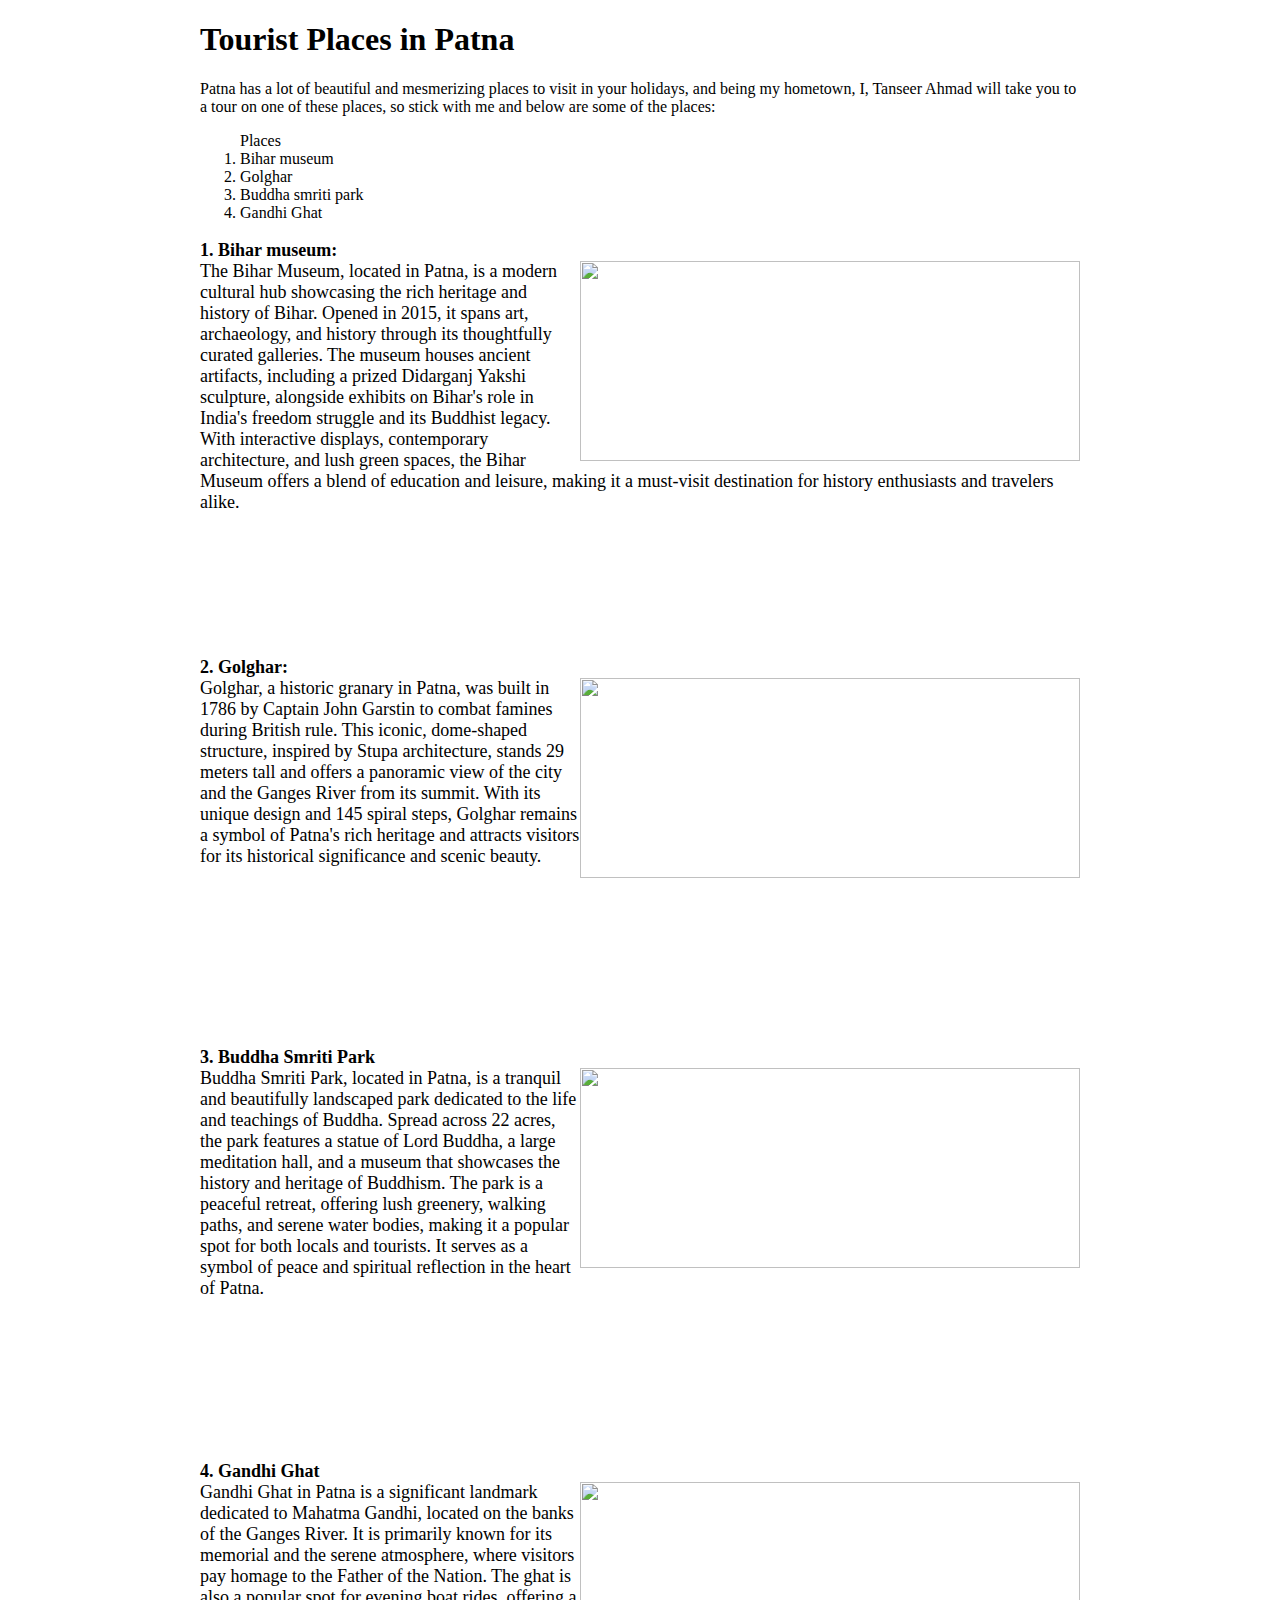
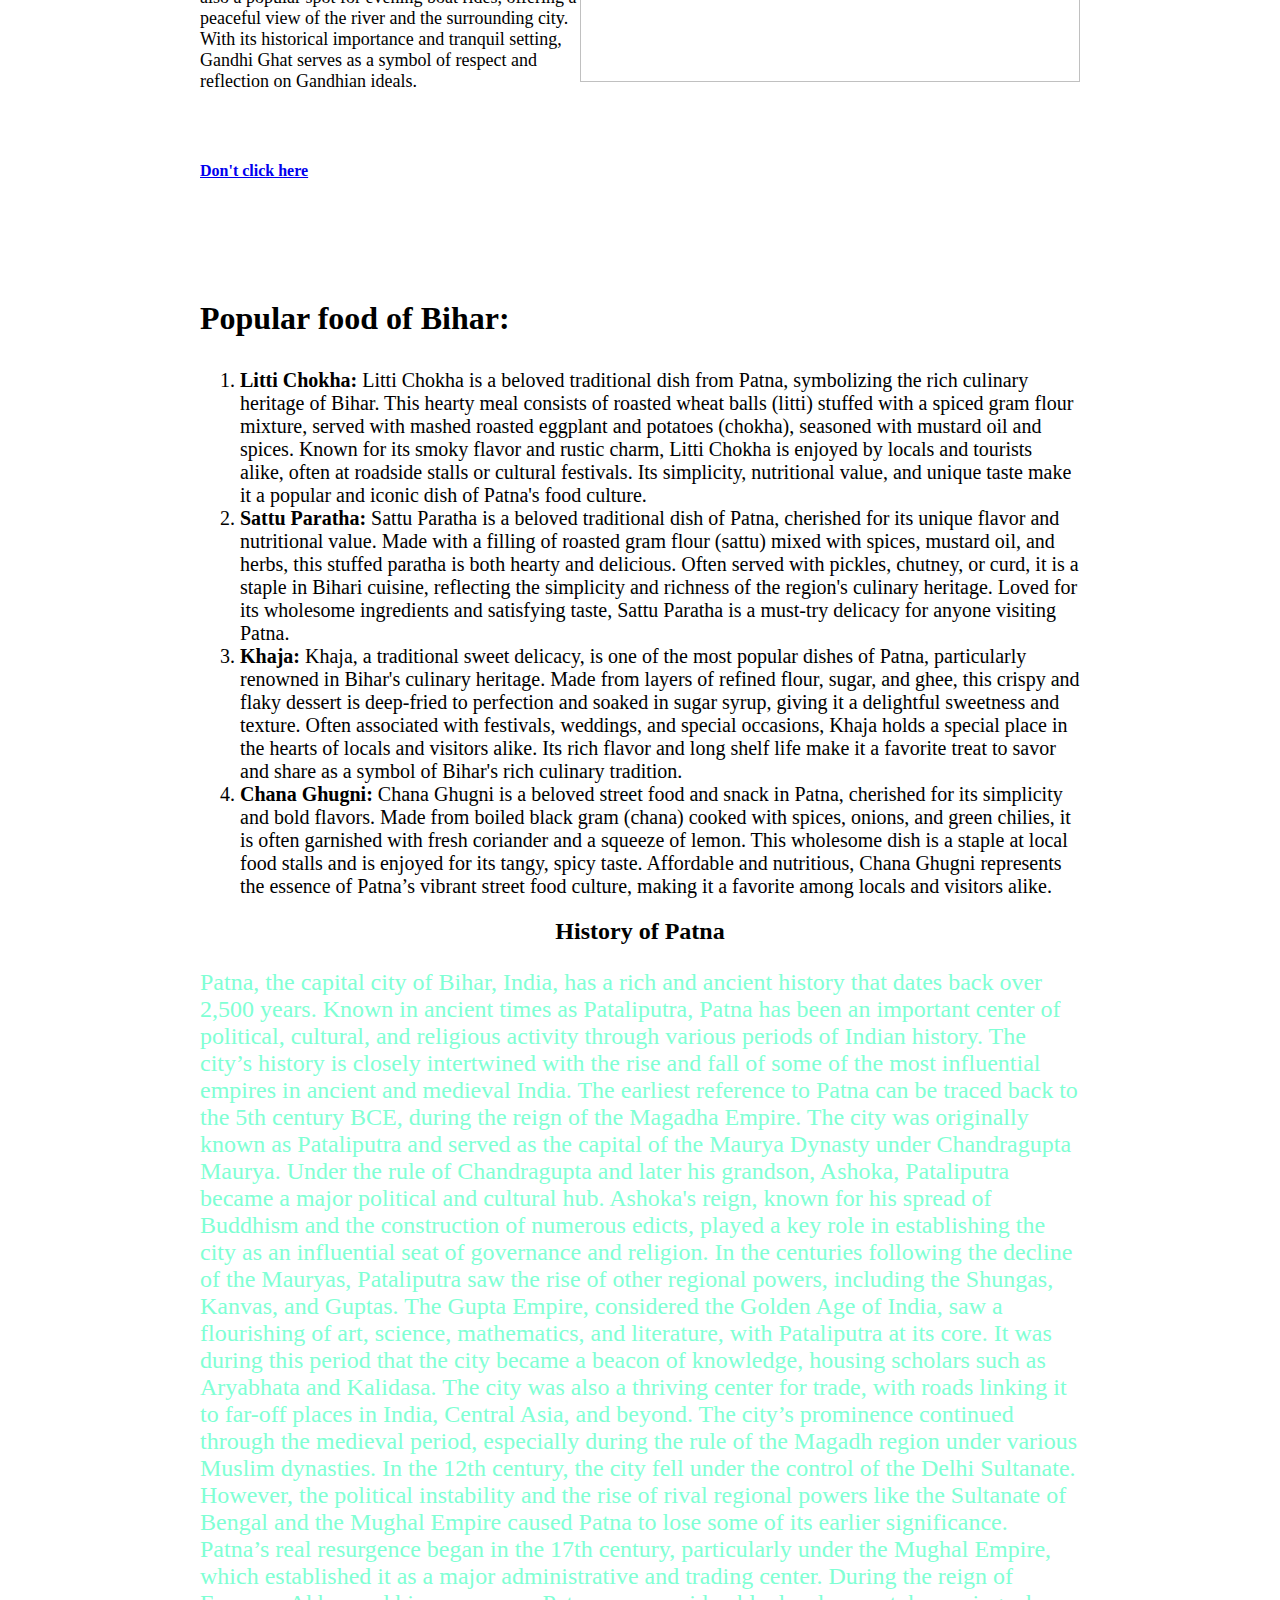
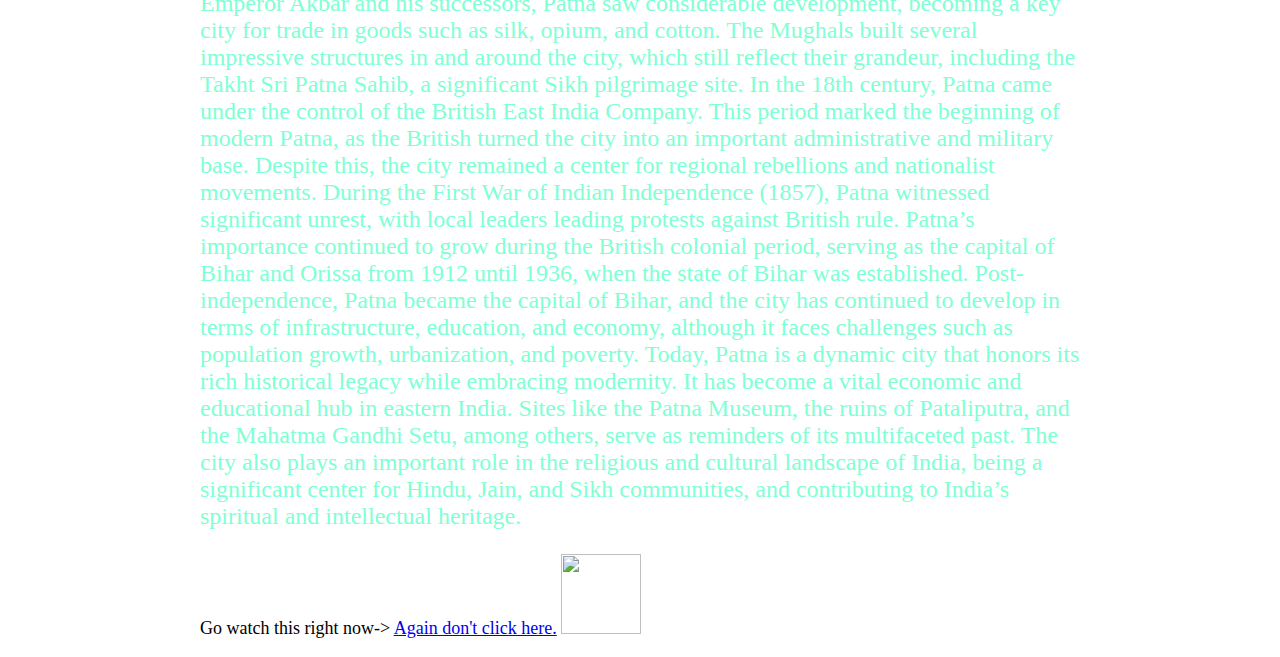
==== Task1.html @ ad24c134 "Add files via upload" ====
<!DOCTYPE html>
<html lang="en">

<head>
    <meta charset="UTF-8">
    <meta name="viewport" content="width=device-width, initial-scale=1.0">
    <title>Task1</title>
</head>

<body background="https://c4.wallpaperflare.com/wallpaper/218/588/868/photo-of-two-red-and-brown-canoe-boats-lagoa-barra-laguna-lagoa-barra-laguna-wallpaper-preview.jpg" style = "background-size: cover; background-repeat:no-repeat" marginwidth="200">
    <h1>Tourist Places in Patna</h1>
    <p>Patna has a lot of beautiful and mesmerizing places to visit in your holidays, and being my hometown, I, Tanseer Ahmad will take you to a tour on one of these places, so stick with me and below are some of the places: <br></p>
    <ol>Places
        <li>Bihar museum</li>
        <li>Golghar</li>
        <li>Buddha smriti park</li>
        <li>Gandhi Ghat</li>
    </ol>
    <p style="font-size: large;"> <b>1. Bihar museum:</b> <br>
        <img src="https://www.biharmuseum.org/static/e67e056a1d9a4fdc5a9cb08642fe09e9/32d68/building_8d4b07c592.webp"
            style="float: right; width: 500px; height: 200px">
        The Bihar Museum, located in Patna, is a modern cultural hub showcasing the rich heritage and history of Bihar.
        Opened in 2015, it spans art, archaeology, and history through its thoughtfully curated galleries. The museum
        houses ancient artifacts, including a prized Didarganj Yakshi sculpture, alongside exhibits on Bihar's role in
        India's freedom struggle and its Buddhist legacy. With interactive displays, contemporary architecture, and lush
        green spaces, the Bihar Museum offers a blend of education and leisure, making it a must-visit destination for
        history enthusiasts and travelers alike.
    </p>

    <br><br><br><br><br><br>
    <p style="font-size: large;">
        <b>2. Golghar:</b> <br>
        <img src="https://s7ap1.scene7.com/is/image/incredibleindia/gol-ghar-patna-bihar-1-attr-hero?qlt=82&ts=1726740340434"
            style="float: right; width: 500px; height: 200px">
        Golghar, a historic granary in Patna, was built in 1786 by Captain John Garstin to combat famines during British
        rule. This iconic, dome-shaped structure, inspired by Stupa architecture, stands 29 meters tall and offers a
        panoramic view of the city and the Ganges River from its summit. With its unique design and 145 spiral steps,
        Golghar remains a symbol of Patna's rich heritage and attracts visitors for its historical significance and
        scenic beauty.
    </p> <br><br><br><br><br><br><br><br>
    <p style="font-size: large;"><b>3. Buddha Smriti Park</b><br>
        <img src="https://thumbs.dreamstime.com/z/buddha-smriti-park-patna-bihar-buddha-smriti-park-also-known-as-buddha-memorial-park-urban-park-located-frazer-road-near-168780837.jpg"
            style="float: right; width: 500px; height: 200px">
        Buddha Smriti Park, located in Patna, is a tranquil and beautifully landscaped park dedicated to the life and
        teachings of Buddha. Spread across 22 acres, the park features a statue of Lord Buddha, a large meditation hall,
        and a museum that showcases the history and heritage of Buddhism. The park is a peaceful retreat, offering lush
        greenery, walking paths, and serene water bodies, making it a popular spot for both locals and tourists. It
        serves as a symbol of peace and spiritual reflection in the heart of Patna.
    </p><br><br><br><br><br><br><br>
    <p style="font-size: large;"><b>4. Gandhi Ghat</b>
        <br> <img src="https://encrypted-tbn0.gstatic.com/images?q=tbn:ANd9GcTNj5zxdjbL1Un02Mbyx5peg4sJaCEfNU0oYQ&s"
            style="float: right; width: 500px; height: 200px">

        Gandhi Ghat in Patna is a significant landmark dedicated to Mahatma Gandhi, located on the banks of the Ganges River. It is primarily known for its memorial and the serene atmosphere, where visitors pay homage to the Father
        of the Nation. The ghat is also a popular spot for evening boat rides, offering a peaceful view of the river and
        the surrounding city. With its historical importance and tranquil setting, Gandhi Ghat serves as a symbol of
        respect and reflection on Gandhian ideals.
    </p>
    <br><br>
    <p><b><a href = #here>Don't click here</a></b></p>
    <br><br><br><br>
    <p style="font-size: xx-large;"> <b>Popular food of Bihar:

    </b><br>    
        <ol style="font-size: 20px">
            <li><b> Litti Chokha: </b> Litti Chokha is a beloved traditional dish from Patna, symbolizing the rich culinary heritage of Bihar. This hearty meal consists of roasted wheat balls (litti) stuffed with a spiced gram flour mixture, served with mashed roasted eggplant and potatoes (chokha), seasoned with mustard oil and spices. Known for its smoky flavor and rustic charm, Litti Chokha is enjoyed by locals and tourists alike, often at roadside stalls or cultural festivals. Its simplicity, nutritional value, and unique taste make it a popular and iconic dish of Patna's food culture.</li>
            <li><b>Sattu Paratha: </b> Sattu Paratha is a beloved traditional dish of Patna, cherished for its unique flavor and nutritional value. Made with a filling of roasted gram flour (sattu) mixed with spices, mustard oil, and herbs, this stuffed paratha is both hearty and delicious. Often served with pickles, chutney, or curd, it is a staple in Bihari cuisine, reflecting the simplicity and richness of the region's culinary heritage. Loved for its wholesome ingredients and satisfying taste, Sattu Paratha is a must-try delicacy for anyone visiting Patna.

            </li>
            <li><b>Khaja: </b>
                Khaja, a traditional sweet delicacy, is one of the most popular dishes of Patna, particularly renowned in Bihar's culinary heritage. Made from layers of refined flour, sugar, and ghee, this crispy and flaky dessert is deep-fried to perfection and soaked in sugar syrup, giving it a delightful sweetness and texture. Often associated with festivals, weddings, and special occasions, Khaja holds a special place in the hearts of locals and visitors alike. Its rich flavor and long shelf life make it a favorite treat to savor and share as a symbol of Bihar's rich culinary tradition.
            </li>
            <li><b>Chana Ghugni: </b> Chana Ghugni is a beloved street food and snack in Patna, cherished for its simplicity and bold flavors. Made from boiled black gram (chana) cooked with spices, onions, and green chilies, it is often garnished with fresh coriander and a squeeze of lemon. This wholesome dish is a staple at local food stalls and is enjoyed for its tangy, spicy taste. Affordable and nutritious, Chana Ghugni represents the essence of Patna’s vibrant street food culture, making it a favorite among locals and visitors alike.

            </li>
        </ol>
    </p><center><h2>History of Patna</h2></center>
    <p style="color: aquamarine; font-size: x-large;">Patna, the capital city of Bihar, India, has a rich and ancient history that dates back over 2,500 years. Known in ancient times as Pataliputra, Patna has been an important center of political, cultural, and religious activity through various periods of Indian history. The city’s history is closely intertwined with the rise and fall of some of the most influential empires in ancient and medieval India.

        The earliest reference to Patna can be traced back to the 5th century BCE, during the reign of the Magadha Empire. The city was originally known as Pataliputra and served as the capital of the Maurya Dynasty under Chandragupta Maurya. Under the rule of Chandragupta and later his grandson, Ashoka, Pataliputra became a major political and cultural hub. Ashoka's reign, known for his spread of Buddhism and the construction of numerous edicts, played a key role in establishing the city as an influential seat of governance and religion.
        
        In the centuries following the decline of the Mauryas, Pataliputra saw the rise of other regional powers, including the Shungas, Kanvas, and Guptas. The Gupta Empire, considered the Golden Age of India, saw a flourishing of art, science, mathematics, and literature, with Pataliputra at its core. It was during this period that the city became a beacon of knowledge, housing scholars such as Aryabhata and Kalidasa. The city was also a thriving center for trade, with roads linking it to far-off places in India, Central Asia, and beyond.
        
        The city’s prominence continued through the medieval period, especially during the rule of the Magadh region under various Muslim dynasties. In the 12th century, the city fell under the control of the Delhi Sultanate. However, the political instability and the rise of rival regional powers like the Sultanate of Bengal and the Mughal Empire caused Patna to lose some of its earlier significance.
        
        Patna’s real resurgence began in the 17th century, particularly under the Mughal Empire, which established it as a major administrative and trading center. During the reign of Emperor Akbar and his successors, Patna saw considerable development, becoming a key city for trade in goods such as silk, opium, and cotton. The Mughals built several impressive structures in and around the city, which still reflect their grandeur, including the Takht Sri Patna Sahib, a significant Sikh pilgrimage site.
        
        In the 18th century, Patna came under the control of the British East India Company. This period marked the beginning of modern Patna, as the British turned the city into an important administrative and military base. Despite this, the city remained a center for regional rebellions and nationalist movements. During the First War of Indian Independence (1857), Patna witnessed significant unrest, with local leaders leading protests against British rule.
        
        Patna’s importance continued to grow during the British colonial period, serving as the capital of Bihar and Orissa from 1912 until 1936, when the state of Bihar was established. Post-independence, Patna became the capital of Bihar, and the city has continued to develop in terms of infrastructure, education, and economy, although it faces challenges such as population growth, urbanization, and poverty.
        
        Today, Patna is a dynamic city that honors its rich historical legacy while embracing modernity. It has become a vital economic and educational hub in eastern India. Sites like the Patna Museum, the ruins of Pataliputra, and the Mahatma Gandhi Setu, among others, serve as reminders of its multifaceted past. The city also plays an important role in the religious and cultural landscape of India, being a significant center for Hindu, Jain, and Sikh communities, and contributing to India’s spiritual and intellectual heritage.</p>

    <p style="font-size: large;"> <a id = "here">Go watch this right now-> 
        <a href = "https://youtu.be/hB7CDrVnNCs?si=NwSze0fJTDDVg6-S">Again don't click here.</a>
        <img src = "https://i.pinimg.com/736x/27/b8/a2/27b8a2e7d52ead078e47a28b00774315.jpg" style="height: 80px; width: 80px;">
        <br></p>

        

</body>

</html>
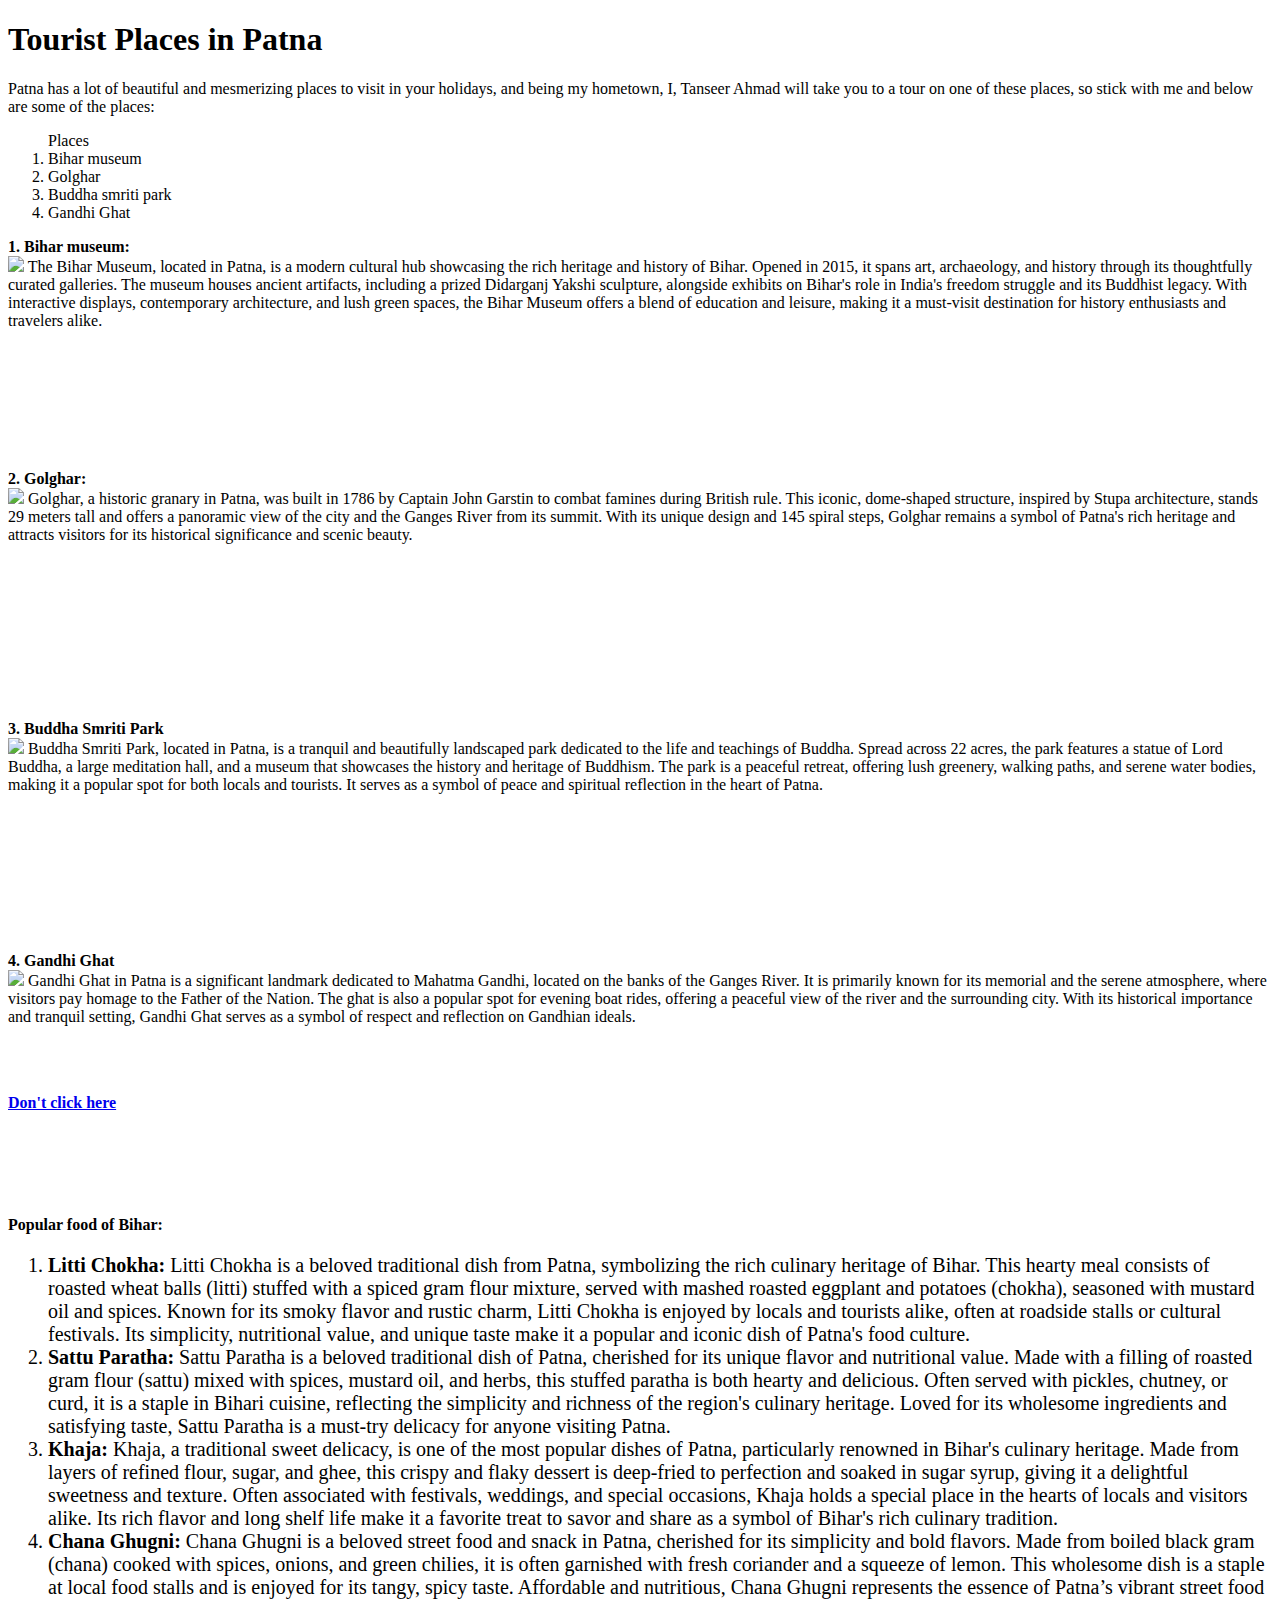
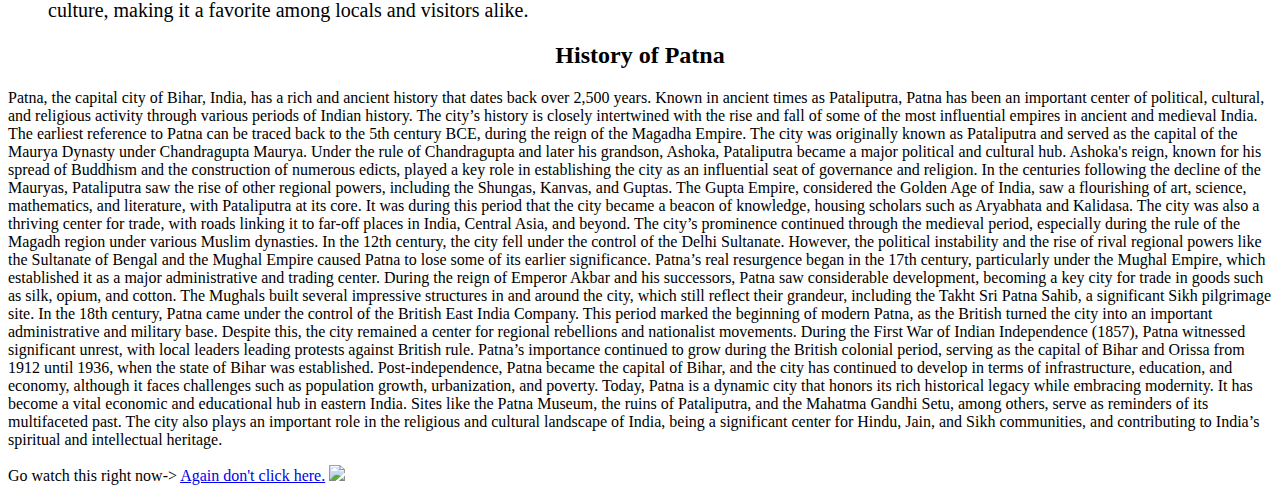
==== commit f66841ea: "Update Task1.html" ====
--- a/Task1.html
+++ b/Task1.html
@@ -5,9 +5,10 @@
     <meta charset="UTF-8">
     <meta name="viewport" content="width=device-width, initial-scale=1.0">
     <title>Task1</title>
+    <link rel = "stylesheet" href = "task1.css">
 </head>
 
-<body background="https://c4.wallpaperflare.com/wallpaper/218/588/868/photo-of-two-red-and-brown-canoe-boats-lagoa-barra-laguna-lagoa-barra-laguna-wallpaper-preview.jpg" style = "background-size: cover; background-repeat:no-repeat" marginwidth="200">
+<body>
     <h1>Tourist Places in Patna</h1>
     <p>Patna has a lot of beautiful and mesmerizing places to visit in your holidays, and being my hometown, I, Tanseer Ahmad will take you to a tour on one of these places, so stick with me and below are some of the places: <br></p>
     <ol>Places
@@ -16,9 +17,8 @@
         <li>Buddha smriti park</li>
         <li>Gandhi Ghat</li>
     </ol>
-    <p style="font-size: large;"> <b>1. Bihar museum:</b> <br>
-        <img src="https://www.biharmuseum.org/static/e67e056a1d9a4fdc5a9cb08642fe09e9/32d68/building_8d4b07c592.webp"
-            style="float: right; width: 500px; height: 200px">
+    <p class = "placelist"> <b>1. Bihar museum:</b> <br>
+        <img src="https://www.biharmuseum.org/static/e67e056a1d9a4fdc5a9cb08642fe09e9/32d68/building_8d4b07c592.webp" class = "placeimg">
         The Bihar Museum, located in Patna, is a modern cultural hub showcasing the rich heritage and history of Bihar.
         Opened in 2015, it spans art, archaeology, and history through its thoughtfully curated galleries. The museum
         houses ancient artifacts, including a prized Didarganj Yakshi sculpture, alongside exhibits on Bihar's role in
@@ -28,28 +28,28 @@
     </p>
 
     <br><br><br><br><br><br>
-    <p style="font-size: large;">
+    <p class = "placelist">
         <b>2. Golghar:</b> <br>
         <img src="https://s7ap1.scene7.com/is/image/incredibleindia/gol-ghar-patna-bihar-1-attr-hero?qlt=82&ts=1726740340434"
-            style="float: right; width: 500px; height: 200px">
+        class = "placeimg">
         Golghar, a historic granary in Patna, was built in 1786 by Captain John Garstin to combat famines during British
         rule. This iconic, dome-shaped structure, inspired by Stupa architecture, stands 29 meters tall and offers a
         panoramic view of the city and the Ganges River from its summit. With its unique design and 145 spiral steps,
         Golghar remains a symbol of Patna's rich heritage and attracts visitors for its historical significance and
         scenic beauty.
     </p> <br><br><br><br><br><br><br><br>
-    <p style="font-size: large;"><b>3. Buddha Smriti Park</b><br>
+    <p class = "placelist"><b>3. Buddha Smriti Park</b><br>
         <img src="https://thumbs.dreamstime.com/z/buddha-smriti-park-patna-bihar-buddha-smriti-park-also-known-as-buddha-memorial-park-urban-park-located-frazer-road-near-168780837.jpg"
-            style="float: right; width: 500px; height: 200px">
+        class = "placeimg">
         Buddha Smriti Park, located in Patna, is a tranquil and beautifully landscaped park dedicated to the life and
         teachings of Buddha. Spread across 22 acres, the park features a statue of Lord Buddha, a large meditation hall,
         and a museum that showcases the history and heritage of Buddhism. The park is a peaceful retreat, offering lush
         greenery, walking paths, and serene water bodies, making it a popular spot for both locals and tourists. It
         serves as a symbol of peace and spiritual reflection in the heart of Patna.
     </p><br><br><br><br><br><br><br>
-    <p style="font-size: large;"><b>4. Gandhi Ghat</b>
+    <p class = "placelist"><b>4. Gandhi Ghat</b>
         <br> <img src="https://encrypted-tbn0.gstatic.com/images?q=tbn:ANd9GcTNj5zxdjbL1Un02Mbyx5peg4sJaCEfNU0oYQ&s"
-            style="float: right; width: 500px; height: 200px">
+        class = "placeimg">
 
         Gandhi Ghat in Patna is a significant landmark dedicated to Mahatma Gandhi, located on the banks of the Ganges River. It is primarily known for its memorial and the serene atmosphere, where visitors pay homage to the Father
         of the Nation. The ghat is also a popular spot for evening boat rides, offering a peaceful view of the river and
@@ -59,7 +59,7 @@
     <br><br>
     <p><b><a href = #here>Don't click here</a></b></p>
     <br><br><br><br>
-    <p style="font-size: xx-large;"> <b>Popular food of Bihar:
+    <p class = "placelist"> <b>Popular food of Bihar:
 
     </b><br>    
         <ol style="font-size: 20px">
@@ -75,7 +75,7 @@
             </li>
         </ol>
     </p><center><h2>History of Patna</h2></center>
-    <p style="color: aquamarine; font-size: x-large;">Patna, the capital city of Bihar, India, has a rich and ancient history that dates back over 2,500 years. Known in ancient times as Pataliputra, Patna has been an important center of political, cultural, and religious activity through various periods of Indian history. The city’s history is closely intertwined with the rise and fall of some of the most influential empires in ancient and medieval India.
+    <p class = "history">Patna, the capital city of Bihar, India, has a rich and ancient history that dates back over 2,500 years. Known in ancient times as Pataliputra, Patna has been an important center of political, cultural, and religious activity through various periods of Indian history. The city’s history is closely intertwined with the rise and fall of some of the most influential empires in ancient and medieval India.
 
         The earliest reference to Patna can be traced back to the 5th century BCE, during the reign of the Magadha Empire. The city was originally known as Pataliputra and served as the capital of the Maurya Dynasty under Chandragupta Maurya. Under the rule of Chandragupta and later his grandson, Ashoka, Pataliputra became a major political and cultural hub. Ashoka's reign, known for his spread of Buddhism and the construction of numerous edicts, played a key role in establishing the city as an influential seat of governance and religion.
         
@@ -91,13 +91,13 @@
         
         Today, Patna is a dynamic city that honors its rich historical legacy while embracing modernity. It has become a vital economic and educational hub in eastern India. Sites like the Patna Museum, the ruins of Pataliputra, and the Mahatma Gandhi Setu, among others, serve as reminders of its multifaceted past. The city also plays an important role in the religious and cultural landscape of India, being a significant center for Hindu, Jain, and Sikh communities, and contributing to India’s spiritual and intellectual heritage.</p>
 
-    <p style="font-size: large;"> <a id = "here">Go watch this right now-> 
+    <p class = "placelist"></p> <a id = "here">Go watch this right now-> 
         <a href = "https://youtu.be/hB7CDrVnNCs?si=NwSze0fJTDDVg6-S">Again don't click here.</a>
-        <img src = "https://i.pinimg.com/736x/27/b8/a2/27b8a2e7d52ead078e47a28b00774315.jpg" style="height: 80px; width: 80px;">
+        <img src = "https://i.pinimg.com/736x/27/b8/a2/27b8a2e7d52ead078e47a28b00774315.jpg" class = "smiley">
         <br></p>
 
         
 
 </body>
 
-</html>+</html>
